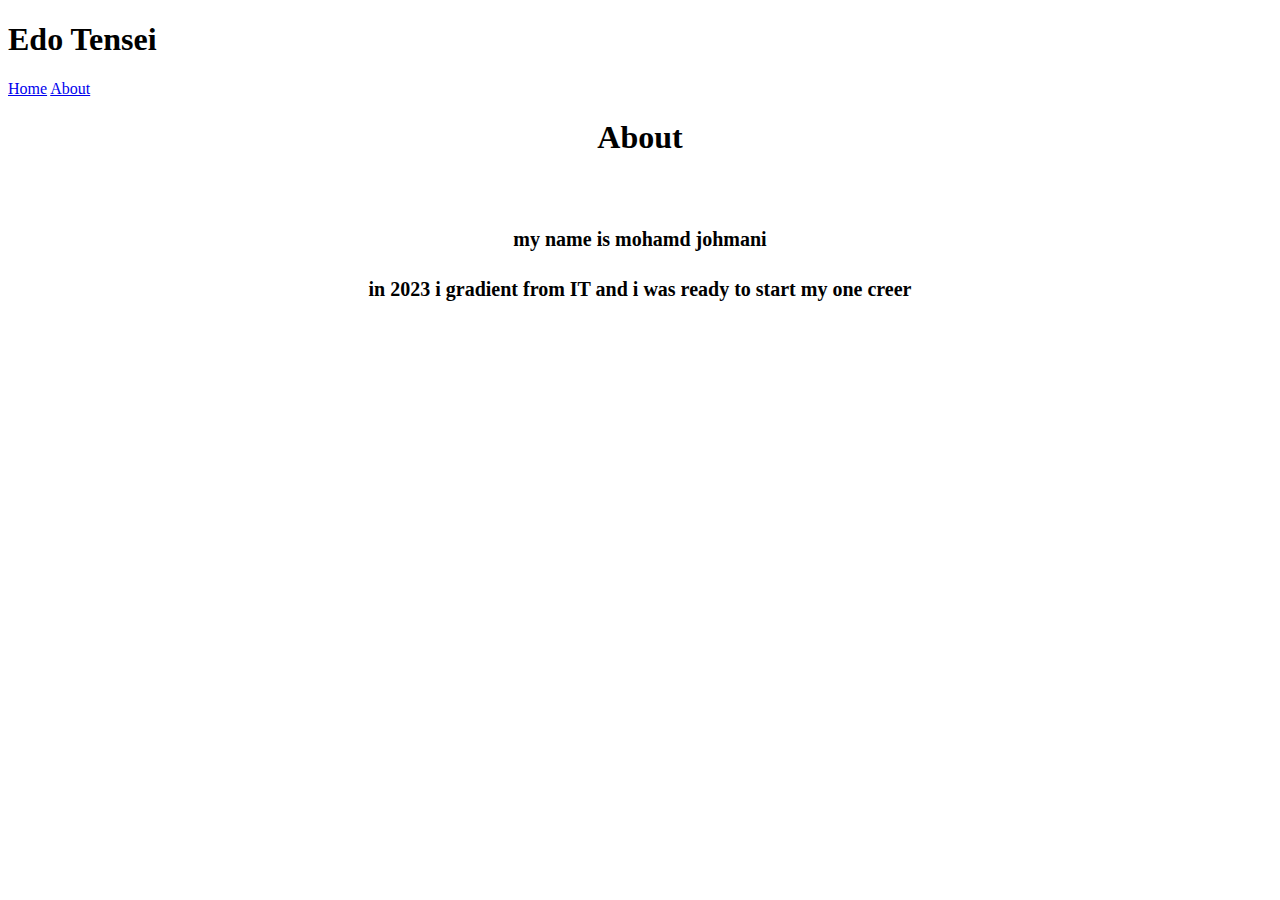
==== flaskServer/templates/about.html @ 543ad5b7 "setup google analytics" ====
<!DOCTYPE html>
<html>

<head>

    <meta charset="UTF-8" />
    <meta http-equiv="X-UA-Compatible" content="IE=edge" />
    <meta name="viewport" content="width=device-width, initial-scale=1.0" />


    <link rel="stylesheet" href="/static/css/index_style.css" media="screen">

    <!----===== Boxicons  CSS ===== -->
    <link rel="stylesheet" href="https://unpkg.com/boxicons@2.1.1/css/boxicons.min.css" />
    <link rel="stylesheet" href="https://cdnjs.cloudflare.com/ajax/libs/font-awesome/6.2.1/css/all.min.css">


    <!-- Google tag (gtag.js) -->
    <script async src="https://www.googletagmanager.com/gtag/js?id=G-3KPBQER1K9"></script>
    <script>
        window.dataLayer = window.dataLayer || [];
        function gtag() { dataLayer.push(arguments); }
        gtag('js', new Date());

        gtag('config', 'G-3KPBQER1K9');
    </script>

    <title>Edo Tensei</title>
</head>

<body>
    <div class="app-container">
        <div class="app-content">
            <div class="app-content-header">
                <h1 class="app-content-headerText">Edo Tensei</h1>

                <div class="app-content-actions-wrapper">


                    <a href="/" class="nav-item">Home</a>
                    <a href="about" class="nav-item">About</a>
                    <!-- <a href="#" class="nav-item">Animations</a> -->

                    <!-- <button class="mode-switch" title="Switch Theme">
                        <svg class="moon" fill="none" stroke="currentColor" stroke-linecap="round"
                            stroke-linejoin="round" stroke-width="2" width="24" height="24" viewBox="0 0 24 24">
                            <defs></defs>
                            <path d="M21 12.79A9 9 0 1111.21 3 7 7 0 0021 12.79z"></path>
                        </svg>
                    </button> -->

                </div>
            </div>
            <div class="app-content-actions">
                <!-- <h1 class="app-content-headerText1">Animations</h1> -->

                <div class="app-content-actions-wrapper">
                    <!-- STUFF -->
                </div>
            </div>
            <div
                style="display: flex; flex-direction: column;align-content: center; justify-content: center; align-items: center;">

                <h1 class="app-content-headerText">About</h1>
                <h1 class="app-content-headerText" style="margin-top: 50px; font-size: 20px;">my name is mohamd johmani
                </h1>
                <h1 class="app-content-headerText" style="font-size: 20px;">in 2023 i gradient from IT and i was ready
                    to start my one creer</h1>

            </div>
        </div>
    </div>
</body>
<script src="/static/js/animationPage.js"></script>

</html>
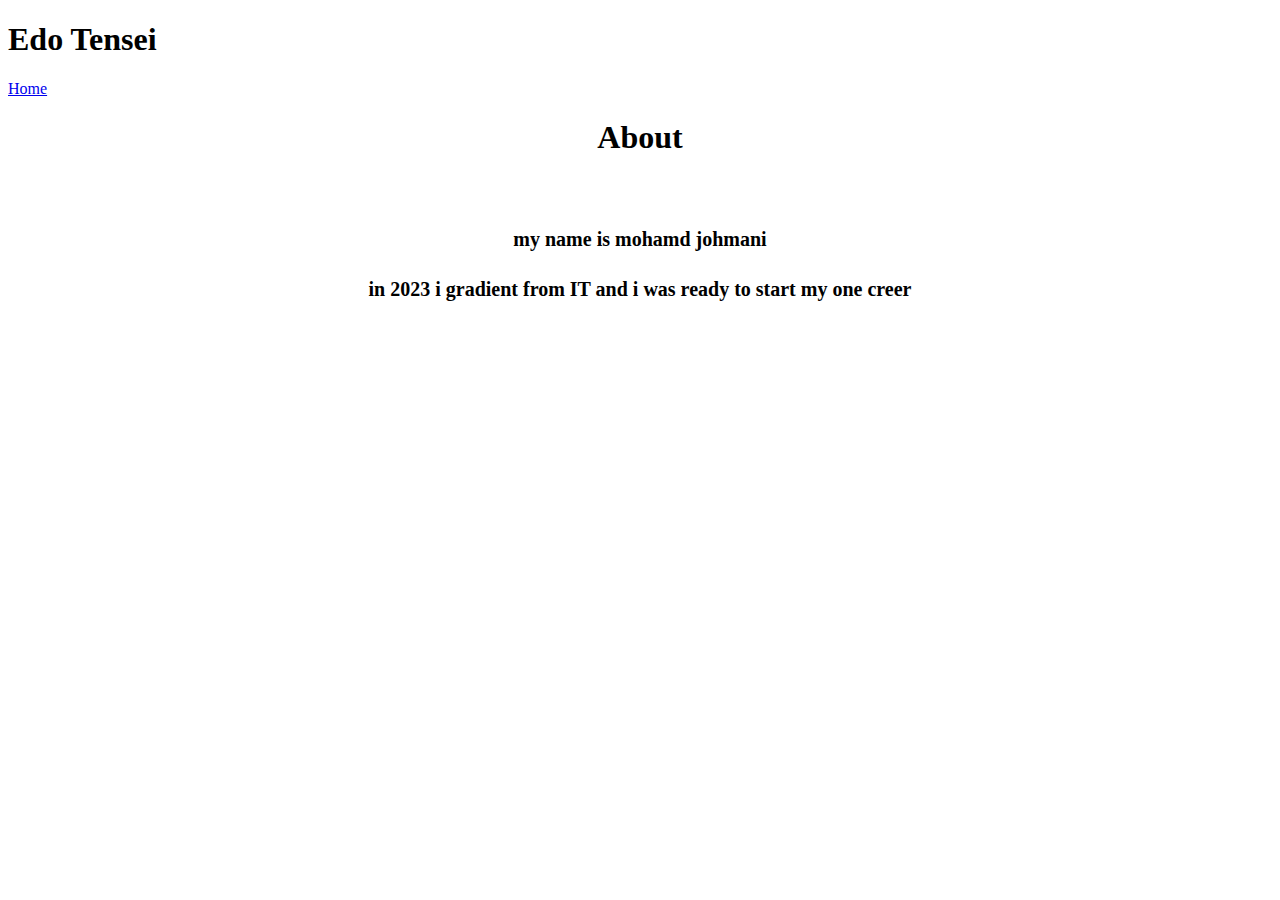
==== commit afa6caa1: "update" ====
--- a/flaskServer/templates/about.html
+++ b/flaskServer/templates/about.html
@@ -25,7 +25,7 @@
         gtag('config', 'G-3KPBQER1K9');
     </script>
 
-    <title>Edo Tensei</title>
+    <title>about</title>
 </head>
 
 <body>
@@ -35,10 +35,7 @@
                 <h1 class="app-content-headerText">Edo Tensei</h1>
 
                 <div class="app-content-actions-wrapper">
-
-
                     <a href="/" class="nav-item">Home</a>
-                    <a href="about" class="nav-item">About</a>
                     <!-- <a href="#" class="nav-item">Animations</a> -->
 
                     <!-- <button class="mode-switch" title="Switch Theme">
@@ -62,15 +59,12 @@
                 style="display: flex; flex-direction: column;align-content: center; justify-content: center; align-items: center;">
 
                 <h1 class="app-content-headerText">About</h1>
-                <h1 class="app-content-headerText" style="margin-top: 50px; font-size: 20px;">my name is mohamd johmani
-                </h1>
-                <h1 class="app-content-headerText" style="font-size: 20px;">in 2023 i gradient from IT and i was ready
-                    to start my one creer</h1>
-
+                <h1 class="app-content-headerText" style="margin-top: 50px; font-size: 20px;">my name is mohamd johmani</h1>
+                
+                <h1 class="app-content-headerText" style="font-size: 20px;">in 2023 i gradient from IT and i was ready to start my one creer</h1>
             </div>
         </div>
     </div>
 </body>
-<script src="/static/js/animationPage.js"></script>
 
 </html>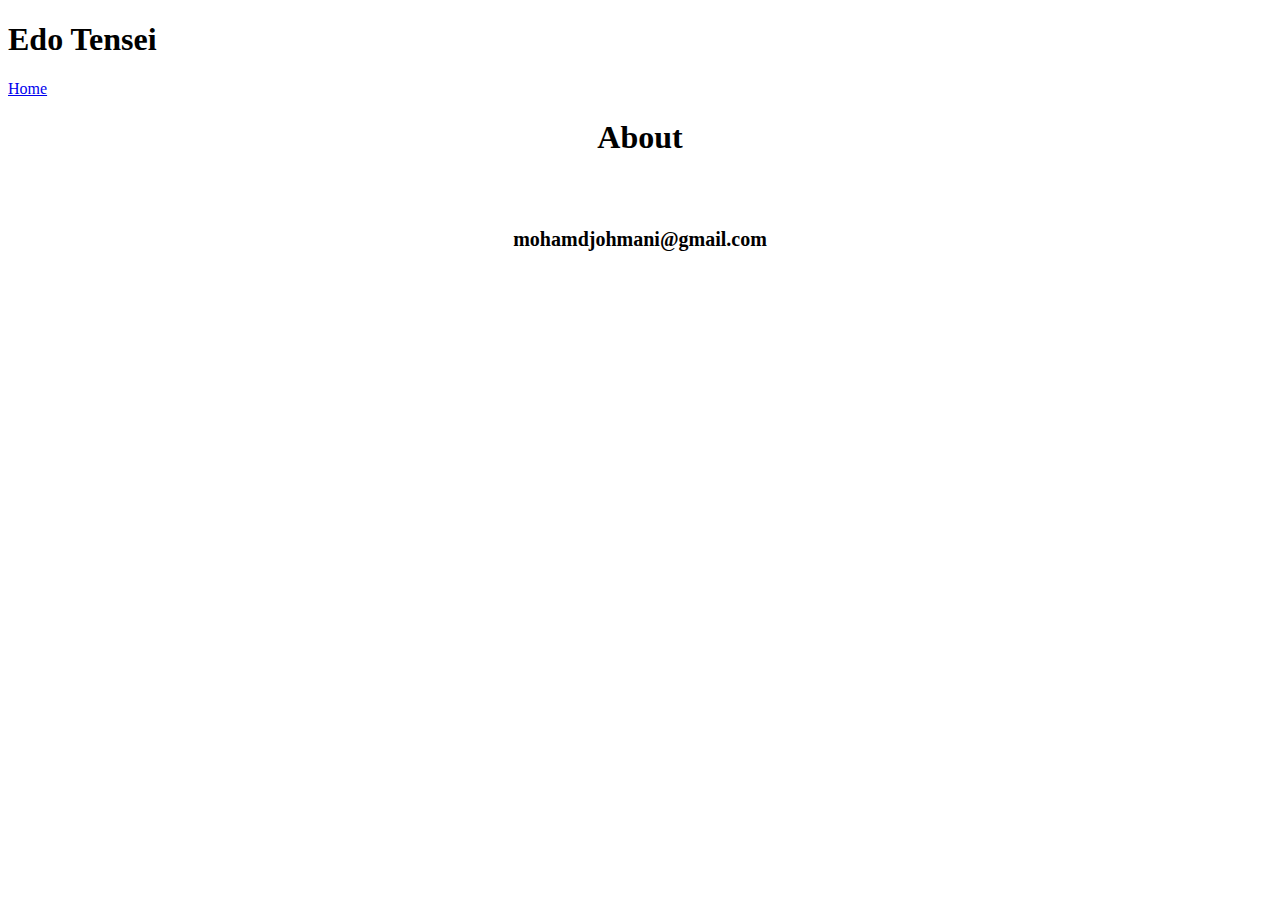
==== commit d5671bed: "about" ====
--- a/flaskServer/templates/about.html
+++ b/flaskServer/templates/about.html
@@ -59,9 +59,7 @@
                 style="display: flex; flex-direction: column;align-content: center; justify-content: center; align-items: center;">
 
                 <h1 class="app-content-headerText">About</h1>
-                <h1 class="app-content-headerText" style="margin-top: 50px; font-size: 20px;">my name is mohamd johmani</h1>
-                
-                <h1 class="app-content-headerText" style="font-size: 20px;">in 2023 i gradient from IT and i was ready to start my one creer</h1>
+                <h1 class="app-content-headerText" style="margin-top: 50px; font-size: 20px;">mohamdjohmani@gmail.com</h1>
             </div>
         </div>
     </div>
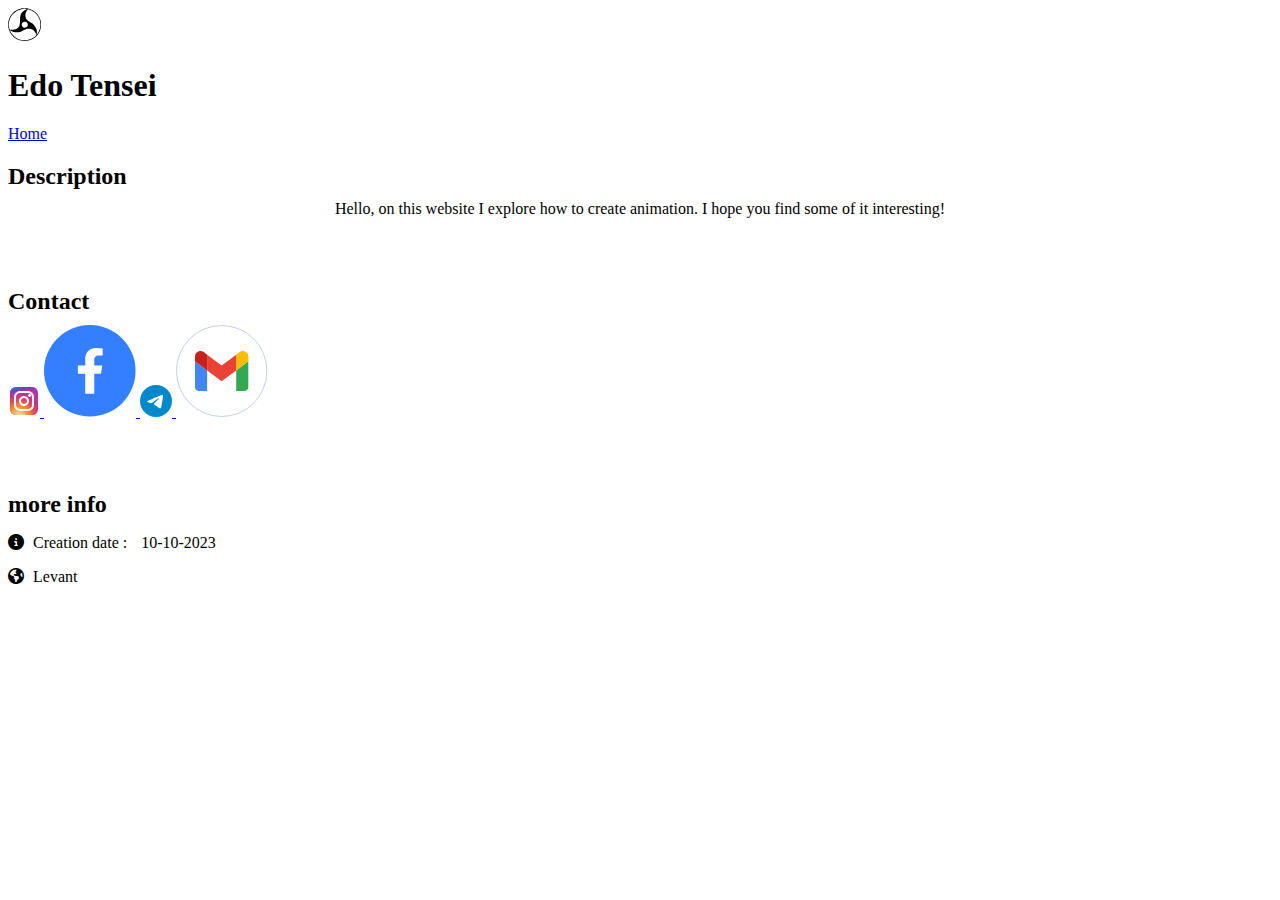
==== commit d96da9ef: "update ui" ====
--- a/flaskServer/templates/about.html
+++ b/flaskServer/templates/about.html
@@ -8,9 +8,11 @@
     <meta name="viewport" content="width=device-width, initial-scale=1.0" />
 
 
-    <link rel="stylesheet" href="/static/css/index_style.css" media="screen">
+    <!----===== CSS ===== -->
+    <link rel="stylesheet" href="/static/css/app.css" media="screen">
+    <link rel="stylesheet" href="/static/css/about.css" media="screen">
 
-    <!----===== Boxicons  CSS ===== -->
+    <!----===== icons  CSS ===== -->
     <link rel="stylesheet" href="https://unpkg.com/boxicons@2.1.1/css/boxicons.min.css" />
     <link rel="stylesheet" href="https://cdnjs.cloudflare.com/ajax/libs/font-awesome/6.2.1/css/all.min.css">
 
@@ -31,38 +33,65 @@
 <body>
     <div class="app-container">
         <div class="app-content">
-            <div class="app-content-header">
-                <h1 class="app-content-headerText">Edo Tensei</h1>
+            
+            <header>
 
-                <div class="app-content-actions-wrapper">
+                <div class="left-header">
+                    <svg version="1.0" xmlns="http://www.w3.org/2000/svg" width="25.000000pt" height="25.000000pt" viewBox="0 0 40.000000 40.000000"preserveAspectRatio="xMidYMid meet">
+                        <g transform="translate(0.000000,40.000000) scale(0.008989,-0.008949)" fill="var(--app-content-main-color)" stroke="none"> 
+                            <path d="M2005 4440 c-108 -12 -264 -39 -325 -56 -116 -34 -217 -66 -265 -86 -107 -44 -324 -155 -394 -203 -40 -27 -83 -57 -95 -65 -172 -117 -396 -347 -527 -540 -80 -116 -79 -115 -152 -266 -32 -65 -63 -127 -68 -137 -24 -44 -93 -275 -122 -402 -31 -139 -31 -142 -31 -440 -1 -292 0 -303 27 -430 59 -273 144 -495 265 -690 17 -27 39 -63 48 -80 41 -72 191 -260 284 -355 34 -35 175 -158 230 -201 127 -99 387 -248 515 -293 285 -103 452 -139 709 -156 191 -12 460 12 621 56 331 89 513 172 775 351 195 134 457 410 582 613 139 226 240 470 290 705 60 276 63 655 8 915 -101 482 -332 881 -706 1221 -52 47 -212 169 -223 169 -4 0 -16 9 -26 20 -10 11 -27 22 -37 26 -11 3 -36 17 -55 30 -19 12 -80 45 -136 72 -204 99 -372 157 -547 187 -47 8 -107 20 -135 26 -63 13 -416 20 -510 9z m364 -95 c125 -14 168 -26 156 -45 -3 -4 -17 -11 -32 -15 -14 -3 -56 -20 -92 -37 -36 -17 -84 -39 -106 -49 -43 -20 -46 -22 -150 -88 -218 -139 -380 -331 -443 -526 -24 -73 -61 -252 -73 -355 -5 -41 -14 -217 -19 -390 -5 -173 -14 -359 -19 -412 -16 -159 -70 -357 -119 -438 -86 -141 -169 -220 -307 -293 -65 -35 -140 -67 -157 -67 -7 -1 -31 -8 -53 -16 -36 -13 -103 -26 -280 -54 -33 -5 -141 -10 -241 -10 -179 0 -181 0 -204 25 -34 36 -83 239 -111 455 -15 113 -6 430 15 540 33 168 59 269 94 370 65 181 185 407 289 545 13 17 26 35 30 40 159 210 375 399 633 552 229 137 554 239 830 262 154 13 201 17 215 19 6 1 70 -5 144 -13z m451 -81 c47 -14 108 -35 135 -46 28 -11 68 -28 89 -37 120 -49 310 -155 387 -215 15 -12 39 -30 55 -41 249 -176 520 -515 653 -815 18 -41 37 -84 42 -95 28 -65 81 -241 99 -330 42 -216 43 -234 44 -440 0 -162 -4 -233 -18 -310 -50 -274 -98 -421 -204 -633 -63 -123 -70 -135 -127 -221 -28 -40 -58 -85 -67 -99 -16 -25 -65 -58 -74 -50 -2 3 1 20 7 39 16 54 22 295 10 389 -18 141 -63 306 -105 385 -9 17 -16 33 -16 38 0 6 -71 132 -125 220 -42 69 -131 185 -189 245 -95 100 -181 164 -321 241 -71 39 -137 76 -145 81 -8 5 -38 23 -66 39 -28 16 -71 44 -95 61 -24 17 -60 41 -79 54 -34 23 -180 163 -210 202 -17 21 -67 102 -93 151 -34 63 -65 180 -78 293 -10 99 -10 134 4 250 19 155 46 249 106 370 65 129 109 196 185 278 36 38 53 38 196 -4z m-446 -1649 c113 -43 188 -110 239 -215 29 -61 32 -72 31 -170 0 -94 -3 -111 -28 -162 -35 -74 -112 -158 -179 -196 -105 -59 -268 -63 -376 -7 -114 58 -208 189 -225 315 -19 139 60 312 178 388 114 74 243 91 360 47z m694 -969 c277 -85 483 -270 633 -566 41 -80 79 -188 79 -222 0 -68 -285 -312 -525 -450 -79 -45 -252 -128 -268 -128 -6 0 -24 -6 -38 -14 -33 -17 -211 -69 -309 -90 -240 -51 -610 -50 -860 4 -326 69 -667 235 -904 440 -260 224 -466 494 -576 753 -17 40 -35 80 -40 89 -14 26 -13 28 16 28 14 0 43 -13 64 -30 77 -61 317 -172 435 -201 22 -6 78 -20 125 -32 74 -18 112 -21 300 -21 126 1 231 5 255 12 22 6 66 18 97 26 62 15 83 24 283 121 72 34 153 73 180 85 28 12 64 28 80 35 121 55 145 65 152 65 4 0 20 6 35 14 14 8 43 19 65 26 21 7 43 16 48 20 16 11 155 52 210 61 28 4 124 6 215 4 142 -3 176 -7 248 -29z"/>
+                        </g>
+                    </svg>
+                    <h1>Edo Tensei</h1>
+                </div>
+
+                <nav>
                     <a href="/" class="nav-item">Home</a>
-                    <!-- <a href="#" class="nav-item">Animations</a> -->
+                </nav>
 
-                    <!-- <button class="mode-switch" title="Switch Theme">
-                        <svg class="moon" fill="none" stroke="currentColor" stroke-linecap="round"
-                            stroke-linejoin="round" stroke-width="2" width="24" height="24" viewBox="0 0 24 24">
-                            <defs></defs>
-                            <path d="M21 12.79A9 9 0 1111.21 3 7 7 0 0021 12.79z"></path>
-                        </svg>
-                    </button> -->
+            </header>
+            
+            <div class="main-content">
+                
+                <h2 style="margin-bottom: 10px;">Description</h2>
+                <p style="margin: 5px; text-align: center;">Hello, on this website I explore how to create animation. I hope you find some of it interesting!</p>
 
+
+                <h2 style="margin-top: 70px; margin-bottom: 10px;">Contact</h2>
+                <div class="contact">
+                    <a class="n" href="https://instagram.com/mohamdjohmani?igshid=YTQwZjQ0NmI0OA==" target="_blank" aria-label="social media link">
+                        <svg class="icon" fill="none" height="32" viewBox="0 0 32 32" width="32" xmlns="http://www.w3.org/2000/svg" xmlns:xlink="http://www.w3.org/1999/xlink"><radialGradient id="a" cx="0" cy="0" gradientTransform="matrix(14.50001629 -20.99998838 20.99998838 14.50001629 12 23)" gradientUnits="userSpaceOnUse" r="1"><stop offset="0" stop-color="#b13589"/><stop offset=".79309" stop-color="#c62f94"/><stop offset="1" stop-color="#8a3ac8"/></radialGradient><radialGradient id="b" cx="0" cy="0" gradientTransform="matrix(9.49998144 -20.49995674 20.49995674 9.49998144 11 31)" gradientUnits="userSpaceOnUse" r="1"><stop offset="0" stop-color="#e0e8b7"/><stop offset=".444662" stop-color="#fb8a2e"/><stop offset=".71474" stop-color="#e2425c"/><stop offset="1" stop-color="#e2425c" stop-opacity="0"/></radialGradient><radialGradient id="c" cx="0" cy="0" gradientTransform="matrix(38.50002699 -5.50000224 1.17639341 8.23475632 .500002 3)" gradientUnits="userSpaceOnUse" r="1"><stop offset=".156701" stop-color="#406adc"/><stop offset=".467799" stop-color="#6a45be"/><stop offset="1" stop-color="#6a45be" stop-opacity="0"/></radialGradient><rect fill="url(#a)" height="28" rx="6" width="28" x="2" y="2"/><rect fill="url(#b)" height="28" rx="6" width="28" x="2" y="2"/><rect fill="url(#c)" height="28" rx="6" width="28" x="2" y="2"/><g fill="#fff"><path d="m23 10.5c0 .8284-.6716 1.5-1.5 1.5s-1.5-.6716-1.5-1.5c0-.82843.6716-1.5 1.5-1.5s1.5.67157 1.5 1.5z"/><path clip-rule="evenodd" d="m16 21c2.7614 0 5-2.2386 5-5s-2.2386-5-5-5-5 2.2386-5 5 2.2386 5 5 5zm0-2c1.6569 0 3-1.3431 3-3s-1.3431-3-3-3-3 1.3431-3 3 1.3431 3 3 3z" fill-rule="evenodd"/><path clip-rule="evenodd" d="m6 15.6c0-3.3603 0-5.0405.65396-6.32394.57524-1.12898 1.49312-2.04686 2.6221-2.6221 1.28344-.65396 2.96364-.65396 6.32394-.65396h.8c3.3603 0 5.0405 0 6.3239.65396 1.129.57524 2.0469 1.49312 2.6221 2.6221.654 1.28344.654 2.96364.654 6.32394v.8c0 3.3603 0 5.0405-.654 6.3239-.5752 1.129-1.4931 2.0469-2.6221 2.6221-1.2834.654-2.9636.654-6.3239.654h-.8c-3.3603 0-5.0405 0-6.32394-.654-1.12898-.5752-2.04686-1.4931-2.6221-2.6221-.65396-1.2834-.65396-2.9636-.65396-6.3239zm9.6-7.6h.8c1.7132 0 2.8777.00156 3.7779.0751.8769.07164 1.3253.20149 1.6381.36087.7526.3835 1.3645.99542 1.748 1.74803.1594.3128.2893.7612.3609 1.6381.0735.9002.0751 2.0647.0751 3.7779v.8c0 1.7132-.0016 2.8777-.0751 3.7779-.0716.8769-.2015 1.3253-.3609 1.6381-.3835.7526-.9954 1.3645-1.748 1.748-.3128.1594-.7612.2893-1.6381.3609-.9002.0735-2.0647.0751-3.7779.0751h-.8c-1.7132 0-2.8777-.0016-3.7779-.0751-.8769-.0716-1.3253-.2015-1.6381-.3609-.75261-.3835-1.36453-.9954-1.74803-1.748-.15938-.3128-.28923-.7612-.36087-1.6381-.07354-.9002-.0751-2.0647-.0751-3.7779v-.8c0-1.7132.00156-2.8777.0751-3.7779.07164-.8769.20149-1.3253.36087-1.6381.3835-.75261.99542-1.36453 1.74803-1.74803.3128-.15938.7612-.28923 1.6381-.36087.9002-.07354 2.0647-.0751 3.7779-.0751z" fill-rule="evenodd"/></g></svg>    
+                    </a>
+                    <a class="n" href="https://www.facebook.com/mohamd.johmani.92?mibextid=ZbWKwL" target="_blank" aria-label="social media link">
+                        <svg class="icon" fill="none" height="92" viewBox="0 0 92 92" width="92" xmlns="http://www.w3.org/2000/svg"><rect fill="#337fff" height="91.5618" rx="45.7809" width="91.5618"/><path d="m56.9829 48.7613 1.3046-8.2888h-8.0362v-5.3877c0-2.2665 1.1219-4.4812 4.7095-4.4812h3.705v-7.0584c-2.1576-.3441-4.3378-.5302-6.5229-.5569-6.6141 0-10.9323 3.976-10.9323 11.164v6.3202h-7.3317v8.2888h7.3317v20.0486h9.0407v-20.0486z" fill="#fff"/></svg>
+                    </a>
+                    <a class="n" href="https://t.me/mohamdjohmani" target="_blank" aria-label="social media link">
+                        <svg class="icon" fill="none" height="32" viewBox="0 0 32 32" width="32" xmlns="http://www.w3.org/2000/svg"><path d="m0 16c0 8.8366 7.16344 16 16 16 8.8366 0 16-7.1634 16-16 0-8.83656-7.1634-16-16-16-8.83656 0-16 7.16344-16 16z" fill="#08c"/><path d="m8.09992 15.7083c4.29498-1.8712 7.15898-3.1049 8.59198-3.7009 4.0915-1.7018 4.9416-1.9974 5.4958-2.0073.1218-.00205.3943.0282.5709.1714.149.1209.19.2843.2097.399.0196.1146.044.3759.0246.58-.2217 2.3296-1.1811 7.983-1.6692 10.5922-.2065 1.1041-.6132 1.4743-1.0069 1.5105-.8555.0787-1.5052-.5654-2.3339-1.1086-1.2967-.85-2.0292-1.3792-3.2879-2.2086-1.4546-.9586-.5116-1.4854.3174-2.3464.2169-.2253 3.9866-3.6541 4.0595-3.9652.0092-.0389.0176-.1839-.0685-.2605-.0862-.0765-.2133-.0503-.3051-.0295-.13.0295-2.2015 1.3987-6.2144 4.1075-.588.4038-1.1206.6005-1.5977.5902-.5261-.0114-1.53798-.2975-2.29022-.542-.92265-.2999-1.65596-.4585-1.5921-.9678.03326-.2653.3986-.5367 1.09604-.814z" fill="#fff"/></svg>
+                    </a>
+                    <a class="n" href="mailto:mohamdjohmani@gmail.com" target="_blank" aria-label="social media link">
+                        <svg class="n" fill="none" height="92" viewBox="0 0 92 92" width="92" xmlns="http://www.w3.org/2000/svg"><rect fill="#fff" height="91" rx="45.16" width="90.3199" x=".5" y=".5"/><path d="m22.6354 66h8.4828v-20.6008l-12.1182-9.0887v26.0541c0 2.0116 1.6299 3.6354 3.6354 3.6354z" fill="#4285f4"/><path d="m60.2012 66h8.4827c2.0116 0 3.6354-1.6298 3.6354-3.6354v-26.0541l-12.1181 9.0887" fill="#34a853"/><path d="m60.2012 29.6458v15.7536l12.1181-9.0886v-4.8473c0-4.4959-5.132-7.0588-8.725-4.3626" fill="#fbbc04"/><path d="m31.1172 45.3991v-15.7536l14.5418 10.9064 14.5418-10.9064v15.7536l-14.5418 10.9064" fill="#ea4335"/><path d="m19 31.4635v4.8473l12.1182 9.0886v-15.7536l-3.3931-2.5449c-3.5991-2.6962-8.7251-.1333-8.7251 4.3626z" fill="#c5221f"/><rect height="91" rx="45.16" stroke="#c4cfe3" width="90.3199" x=".5" y=".5"/></svg>
+                    </a>
+                </div>   
+                
+
+                <h2 style="margin-top: 70px; margin-bottom: 10px;">more info</h2>
+                <div>
+                    <p>
+                        <i style="margin-right: 5px;" class="fa-solid fa-circle-info"></i>
+                        <span style="margin-right: 10px;">Creation date :</span>
+                        <span>10-10-2023</span>
+                    </p>
+    
+                    <p>
+                        <i style="margin-right: 5px;" class="fa-solid fa-earth"></i>
+                        <span>Levant</span>
+                    </p>
                 </div>
-            </div>
-            <div class="app-content-actions">
-                <!-- <h1 class="app-content-headerText1">Animations</h1> -->
-
-                <div class="app-content-actions-wrapper">
-                    <!-- STUFF -->
-                </div>
-            </div>
-            <div
-                style="display: flex; flex-direction: column;align-content: center; justify-content: center; align-items: center;">
-
-                <h1 class="app-content-headerText">About</h1>
-                <h1 class="app-content-headerText" style="margin-top: 50px; font-size: 20px;">mohamdjohmani@gmail.com</h1>
+                
             </div>
         </div>
     </div>
 </body>
 
+
 </html>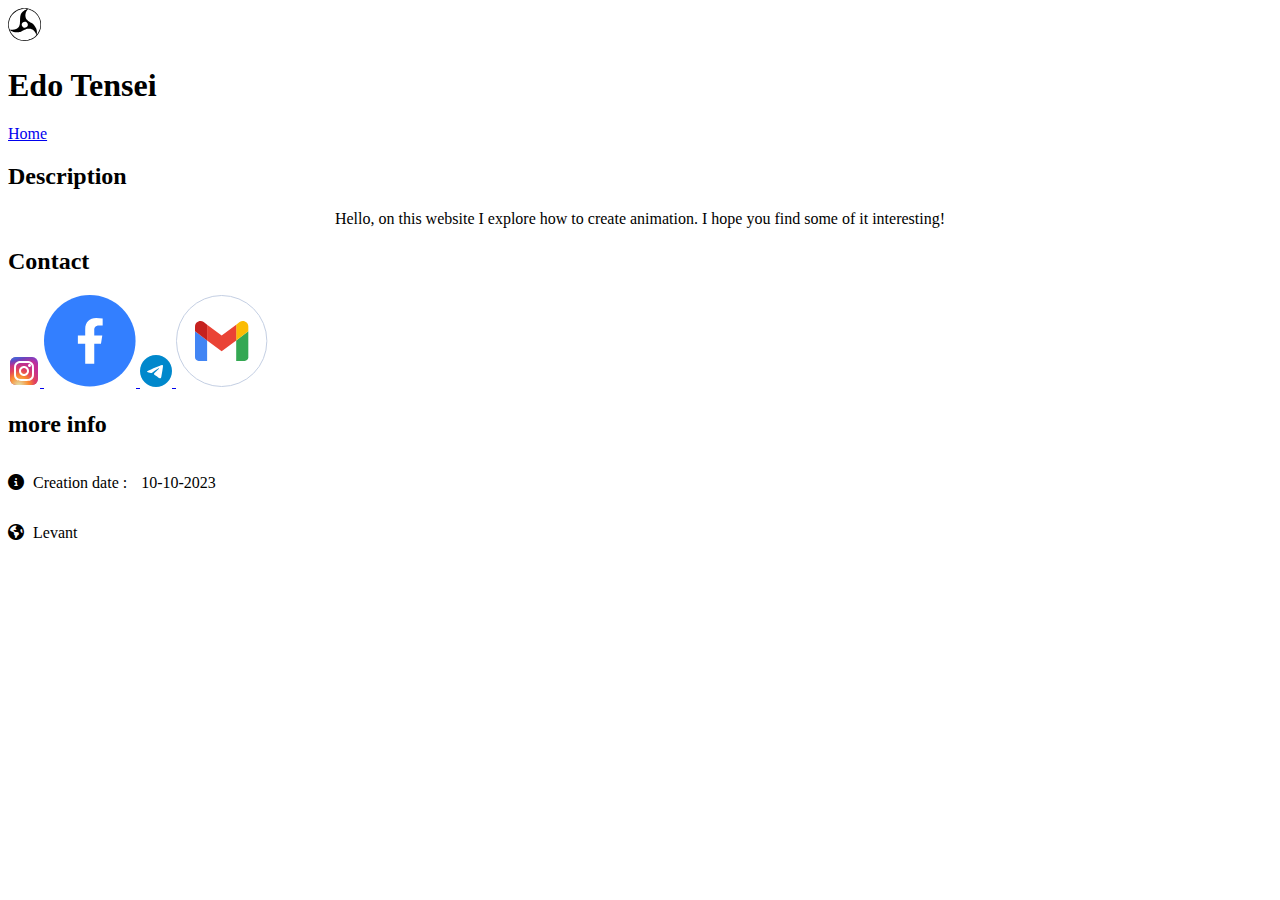
==== commit 090c4aa3: "change them" ====
--- a/flaskServer/templates/about.html
+++ b/flaskServer/templates/about.html
@@ -11,6 +11,7 @@
     <!----===== CSS ===== -->
     <link rel="stylesheet" href="/static/css/app.css" media="screen">
     <link rel="stylesheet" href="/static/css/about.css" media="screen">
+    <link rel="icon" href="/static/images/favicon.png">
 
     <!----===== icons  CSS ===== -->
     <link rel="stylesheet" href="https://unpkg.com/boxicons@2.1.1/css/boxicons.min.css" />
@@ -31,61 +32,71 @@
 </head>
 
 <body>
+    <header>
+
+        <div class="left-header">
+            <svg version="1.0" xmlns="http://www.w3.org/2000/svg" width="25.000000pt" height="25.000000pt" viewBox="0 0 40.000000 40.000000"preserveAspectRatio="xMidYMid meet">
+                <g transform="translate(0.000000,40.000000) scale(0.008989,-0.008949)" fill="var(--app-content-main-color)" stroke="none"> 
+                    <path d="M2005 4440 c-108 -12 -264 -39 -325 -56 -116 -34 -217 -66 -265 -86 -107 -44 -324 -155 -394 -203 -40 -27 -83 -57 -95 -65 -172 -117 -396 -347 -527 -540 -80 -116 -79 -115 -152 -266 -32 -65 -63 -127 -68 -137 -24 -44 -93 -275 -122 -402 -31 -139 -31 -142 -31 -440 -1 -292 0 -303 27 -430 59 -273 144 -495 265 -690 17 -27 39 -63 48 -80 41 -72 191 -260 284 -355 34 -35 175 -158 230 -201 127 -99 387 -248 515 -293 285 -103 452 -139 709 -156 191 -12 460 12 621 56 331 89 513 172 775 351 195 134 457 410 582 613 139 226 240 470 290 705 60 276 63 655 8 915 -101 482 -332 881 -706 1221 -52 47 -212 169 -223 169 -4 0 -16 9 -26 20 -10 11 -27 22 -37 26 -11 3 -36 17 -55 30 -19 12 -80 45 -136 72 -204 99 -372 157 -547 187 -47 8 -107 20 -135 26 -63 13 -416 20 -510 9z m364 -95 c125 -14 168 -26 156 -45 -3 -4 -17 -11 -32 -15 -14 -3 -56 -20 -92 -37 -36 -17 -84 -39 -106 -49 -43 -20 -46 -22 -150 -88 -218 -139 -380 -331 -443 -526 -24 -73 -61 -252 -73 -355 -5 -41 -14 -217 -19 -390 -5 -173 -14 -359 -19 -412 -16 -159 -70 -357 -119 -438 -86 -141 -169 -220 -307 -293 -65 -35 -140 -67 -157 -67 -7 -1 -31 -8 -53 -16 -36 -13 -103 -26 -280 -54 -33 -5 -141 -10 -241 -10 -179 0 -181 0 -204 25 -34 36 -83 239 -111 455 -15 113 -6 430 15 540 33 168 59 269 94 370 65 181 185 407 289 545 13 17 26 35 30 40 159 210 375 399 633 552 229 137 554 239 830 262 154 13 201 17 215 19 6 1 70 -5 144 -13z m451 -81 c47 -14 108 -35 135 -46 28 -11 68 -28 89 -37 120 -49 310 -155 387 -215 15 -12 39 -30 55 -41 249 -176 520 -515 653 -815 18 -41 37 -84 42 -95 28 -65 81 -241 99 -330 42 -216 43 -234 44 -440 0 -162 -4 -233 -18 -310 -50 -274 -98 -421 -204 -633 -63 -123 -70 -135 -127 -221 -28 -40 -58 -85 -67 -99 -16 -25 -65 -58 -74 -50 -2 3 1 20 7 39 16 54 22 295 10 389 -18 141 -63 306 -105 385 -9 17 -16 33 -16 38 0 6 -71 132 -125 220 -42 69 -131 185 -189 245 -95 100 -181 164 -321 241 -71 39 -137 76 -145 81 -8 5 -38 23 -66 39 -28 16 -71 44 -95 61 -24 17 -60 41 -79 54 -34 23 -180 163 -210 202 -17 21 -67 102 -93 151 -34 63 -65 180 -78 293 -10 99 -10 134 4 250 19 155 46 249 106 370 65 129 109 196 185 278 36 38 53 38 196 -4z m-446 -1649 c113 -43 188 -110 239 -215 29 -61 32 -72 31 -170 0 -94 -3 -111 -28 -162 -35 -74 -112 -158 -179 -196 -105 -59 -268 -63 -376 -7 -114 58 -208 189 -225 315 -19 139 60 312 178 388 114 74 243 91 360 47z m694 -969 c277 -85 483 -270 633 -566 41 -80 79 -188 79 -222 0 -68 -285 -312 -525 -450 -79 -45 -252 -128 -268 -128 -6 0 -24 -6 -38 -14 -33 -17 -211 -69 -309 -90 -240 -51 -610 -50 -860 4 -326 69 -667 235 -904 440 -260 224 -466 494 -576 753 -17 40 -35 80 -40 89 -14 26 -13 28 16 28 14 0 43 -13 64 -30 77 -61 317 -172 435 -201 22 -6 78 -20 125 -32 74 -18 112 -21 300 -21 126 1 231 5 255 12 22 6 66 18 97 26 62 15 83 24 283 121 72 34 153 73 180 85 28 12 64 28 80 35 121 55 145 65 152 65 4 0 20 6 35 14 14 8 43 19 65 26 21 7 43 16 48 20 16 11 155 52 210 61 28 4 124 6 215 4 142 -3 176 -7 248 -29z"/>
+                </g>
+            </svg>
+            <h1>Edo Tensei</h1>
+        </div>
+
+        <nav>
+            <a href="/" class="nav-item">Home</a>
+        </nav>
+
+    </header>
+
+
     <div class="app-container">
         <div class="app-content">
             
-            <header>
-
-                <div class="left-header">
-                    <svg version="1.0" xmlns="http://www.w3.org/2000/svg" width="25.000000pt" height="25.000000pt" viewBox="0 0 40.000000 40.000000"preserveAspectRatio="xMidYMid meet">
-                        <g transform="translate(0.000000,40.000000) scale(0.008989,-0.008949)" fill="var(--app-content-main-color)" stroke="none"> 
-                            <path d="M2005 4440 c-108 -12 -264 -39 -325 -56 -116 -34 -217 -66 -265 -86 -107 -44 -324 -155 -394 -203 -40 -27 -83 -57 -95 -65 -172 -117 -396 -347 -527 -540 -80 -116 -79 -115 -152 -266 -32 -65 -63 -127 -68 -137 -24 -44 -93 -275 -122 -402 -31 -139 -31 -142 -31 -440 -1 -292 0 -303 27 -430 59 -273 144 -495 265 -690 17 -27 39 -63 48 -80 41 -72 191 -260 284 -355 34 -35 175 -158 230 -201 127 -99 387 -248 515 -293 285 -103 452 -139 709 -156 191 -12 460 12 621 56 331 89 513 172 775 351 195 134 457 410 582 613 139 226 240 470 290 705 60 276 63 655 8 915 -101 482 -332 881 -706 1221 -52 47 -212 169 -223 169 -4 0 -16 9 -26 20 -10 11 -27 22 -37 26 -11 3 -36 17 -55 30 -19 12 -80 45 -136 72 -204 99 -372 157 -547 187 -47 8 -107 20 -135 26 -63 13 -416 20 -510 9z m364 -95 c125 -14 168 -26 156 -45 -3 -4 -17 -11 -32 -15 -14 -3 -56 -20 -92 -37 -36 -17 -84 -39 -106 -49 -43 -20 -46 -22 -150 -88 -218 -139 -380 -331 -443 -526 -24 -73 -61 -252 -73 -355 -5 -41 -14 -217 -19 -390 -5 -173 -14 -359 -19 -412 -16 -159 -70 -357 -119 -438 -86 -141 -169 -220 -307 -293 -65 -35 -140 -67 -157 -67 -7 -1 -31 -8 -53 -16 -36 -13 -103 -26 -280 -54 -33 -5 -141 -10 -241 -10 -179 0 -181 0 -204 25 -34 36 -83 239 -111 455 -15 113 -6 430 15 540 33 168 59 269 94 370 65 181 185 407 289 545 13 17 26 35 30 40 159 210 375 399 633 552 229 137 554 239 830 262 154 13 201 17 215 19 6 1 70 -5 144 -13z m451 -81 c47 -14 108 -35 135 -46 28 -11 68 -28 89 -37 120 -49 310 -155 387 -215 15 -12 39 -30 55 -41 249 -176 520 -515 653 -815 18 -41 37 -84 42 -95 28 -65 81 -241 99 -330 42 -216 43 -234 44 -440 0 -162 -4 -233 -18 -310 -50 -274 -98 -421 -204 -633 -63 -123 -70 -135 -127 -221 -28 -40 -58 -85 -67 -99 -16 -25 -65 -58 -74 -50 -2 3 1 20 7 39 16 54 22 295 10 389 -18 141 -63 306 -105 385 -9 17 -16 33 -16 38 0 6 -71 132 -125 220 -42 69 -131 185 -189 245 -95 100 -181 164 -321 241 -71 39 -137 76 -145 81 -8 5 -38 23 -66 39 -28 16 -71 44 -95 61 -24 17 -60 41 -79 54 -34 23 -180 163 -210 202 -17 21 -67 102 -93 151 -34 63 -65 180 -78 293 -10 99 -10 134 4 250 19 155 46 249 106 370 65 129 109 196 185 278 36 38 53 38 196 -4z m-446 -1649 c113 -43 188 -110 239 -215 29 -61 32 -72 31 -170 0 -94 -3 -111 -28 -162 -35 -74 -112 -158 -179 -196 -105 -59 -268 -63 -376 -7 -114 58 -208 189 -225 315 -19 139 60 312 178 388 114 74 243 91 360 47z m694 -969 c277 -85 483 -270 633 -566 41 -80 79 -188 79 -222 0 -68 -285 -312 -525 -450 -79 -45 -252 -128 -268 -128 -6 0 -24 -6 -38 -14 -33 -17 -211 -69 -309 -90 -240 -51 -610 -50 -860 4 -326 69 -667 235 -904 440 -260 224 -466 494 -576 753 -17 40 -35 80 -40 89 -14 26 -13 28 16 28 14 0 43 -13 64 -30 77 -61 317 -172 435 -201 22 -6 78 -20 125 -32 74 -18 112 -21 300 -21 126 1 231 5 255 12 22 6 66 18 97 26 62 15 83 24 283 121 72 34 153 73 180 85 28 12 64 28 80 35 121 55 145 65 152 65 4 0 20 6 35 14 14 8 43 19 65 26 21 7 43 16 48 20 16 11 155 52 210 61 28 4 124 6 215 4 142 -3 176 -7 248 -29z"/>
-                        </g>
-                    </svg>
-                    <h1>Edo Tensei</h1>
-                </div>
-
-                <nav>
-                    <a href="/" class="nav-item">Home</a>
-                </nav>
-
-            </header>
-            
             <div class="main-content">
                 
-                <h2 style="margin-bottom: 10px;">Description</h2>
-                <p style="margin: 5px; text-align: center;">Hello, on this website I explore how to create animation. I hope you find some of it interesting!</p>
+                <div class="block">
+                    <h2>Description</h2>
+                    <p style="text-align: center;">Hello, on this website I explore how to create animation. I hope you find some of it interesting!</p>
+                </div>
+                
 
+                <div class="block">
+                    <h2>Contact</h2>
+                    <div class="contact">
+                        
 
-                <h2 style="margin-top: 70px; margin-bottom: 10px;">Contact</h2>
-                <div class="contact">
-                    <a class="n" href="https://instagram.com/mohamdjohmani?igshid=YTQwZjQ0NmI0OA==" target="_blank" aria-label="social media link">
-                        <svg class="icon" fill="none" height="32" viewBox="0 0 32 32" width="32" xmlns="http://www.w3.org/2000/svg" xmlns:xlink="http://www.w3.org/1999/xlink"><radialGradient id="a" cx="0" cy="0" gradientTransform="matrix(14.50001629 -20.99998838 20.99998838 14.50001629 12 23)" gradientUnits="userSpaceOnUse" r="1"><stop offset="0" stop-color="#b13589"/><stop offset=".79309" stop-color="#c62f94"/><stop offset="1" stop-color="#8a3ac8"/></radialGradient><radialGradient id="b" cx="0" cy="0" gradientTransform="matrix(9.49998144 -20.49995674 20.49995674 9.49998144 11 31)" gradientUnits="userSpaceOnUse" r="1"><stop offset="0" stop-color="#e0e8b7"/><stop offset=".444662" stop-color="#fb8a2e"/><stop offset=".71474" stop-color="#e2425c"/><stop offset="1" stop-color="#e2425c" stop-opacity="0"/></radialGradient><radialGradient id="c" cx="0" cy="0" gradientTransform="matrix(38.50002699 -5.50000224 1.17639341 8.23475632 .500002 3)" gradientUnits="userSpaceOnUse" r="1"><stop offset=".156701" stop-color="#406adc"/><stop offset=".467799" stop-color="#6a45be"/><stop offset="1" stop-color="#6a45be" stop-opacity="0"/></radialGradient><rect fill="url(#a)" height="28" rx="6" width="28" x="2" y="2"/><rect fill="url(#b)" height="28" rx="6" width="28" x="2" y="2"/><rect fill="url(#c)" height="28" rx="6" width="28" x="2" y="2"/><g fill="#fff"><path d="m23 10.5c0 .8284-.6716 1.5-1.5 1.5s-1.5-.6716-1.5-1.5c0-.82843.6716-1.5 1.5-1.5s1.5.67157 1.5 1.5z"/><path clip-rule="evenodd" d="m16 21c2.7614 0 5-2.2386 5-5s-2.2386-5-5-5-5 2.2386-5 5 2.2386 5 5 5zm0-2c1.6569 0 3-1.3431 3-3s-1.3431-3-3-3-3 1.3431-3 3 1.3431 3 3 3z" fill-rule="evenodd"/><path clip-rule="evenodd" d="m6 15.6c0-3.3603 0-5.0405.65396-6.32394.57524-1.12898 1.49312-2.04686 2.6221-2.6221 1.28344-.65396 2.96364-.65396 6.32394-.65396h.8c3.3603 0 5.0405 0 6.3239.65396 1.129.57524 2.0469 1.49312 2.6221 2.6221.654 1.28344.654 2.96364.654 6.32394v.8c0 3.3603 0 5.0405-.654 6.3239-.5752 1.129-1.4931 2.0469-2.6221 2.6221-1.2834.654-2.9636.654-6.3239.654h-.8c-3.3603 0-5.0405 0-6.32394-.654-1.12898-.5752-2.04686-1.4931-2.6221-2.6221-.65396-1.2834-.65396-2.9636-.65396-6.3239zm9.6-7.6h.8c1.7132 0 2.8777.00156 3.7779.0751.8769.07164 1.3253.20149 1.6381.36087.7526.3835 1.3645.99542 1.748 1.74803.1594.3128.2893.7612.3609 1.6381.0735.9002.0751 2.0647.0751 3.7779v.8c0 1.7132-.0016 2.8777-.0751 3.7779-.0716.8769-.2015 1.3253-.3609 1.6381-.3835.7526-.9954 1.3645-1.748 1.748-.3128.1594-.7612.2893-1.6381.3609-.9002.0735-2.0647.0751-3.7779.0751h-.8c-1.7132 0-2.8777-.0016-3.7779-.0751-.8769-.0716-1.3253-.2015-1.6381-.3609-.75261-.3835-1.36453-.9954-1.74803-1.748-.15938-.3128-.28923-.7612-.36087-1.6381-.07354-.9002-.0751-2.0647-.0751-3.7779v-.8c0-1.7132.00156-2.8777.0751-3.7779.07164-.8769.20149-1.3253.36087-1.6381.3835-.75261.99542-1.36453 1.74803-1.74803.3128-.15938.7612-.28923 1.6381-.36087.9002-.07354 2.0647-.0751 3.7779-.0751z" fill-rule="evenodd"/></g></svg>    
-                    </a>
-                    <a class="n" href="https://www.facebook.com/mohamd.johmani.92?mibextid=ZbWKwL" target="_blank" aria-label="social media link">
-                        <svg class="icon" fill="none" height="92" viewBox="0 0 92 92" width="92" xmlns="http://www.w3.org/2000/svg"><rect fill="#337fff" height="91.5618" rx="45.7809" width="91.5618"/><path d="m56.9829 48.7613 1.3046-8.2888h-8.0362v-5.3877c0-2.2665 1.1219-4.4812 4.7095-4.4812h3.705v-7.0584c-2.1576-.3441-4.3378-.5302-6.5229-.5569-6.6141 0-10.9323 3.976-10.9323 11.164v6.3202h-7.3317v8.2888h7.3317v20.0486h9.0407v-20.0486z" fill="#fff"/></svg>
-                    </a>
-                    <a class="n" href="https://t.me/mohamdjohmani" target="_blank" aria-label="social media link">
-                        <svg class="icon" fill="none" height="32" viewBox="0 0 32 32" width="32" xmlns="http://www.w3.org/2000/svg"><path d="m0 16c0 8.8366 7.16344 16 16 16 8.8366 0 16-7.1634 16-16 0-8.83656-7.1634-16-16-16-8.83656 0-16 7.16344-16 16z" fill="#08c"/><path d="m8.09992 15.7083c4.29498-1.8712 7.15898-3.1049 8.59198-3.7009 4.0915-1.7018 4.9416-1.9974 5.4958-2.0073.1218-.00205.3943.0282.5709.1714.149.1209.19.2843.2097.399.0196.1146.044.3759.0246.58-.2217 2.3296-1.1811 7.983-1.6692 10.5922-.2065 1.1041-.6132 1.4743-1.0069 1.5105-.8555.0787-1.5052-.5654-2.3339-1.1086-1.2967-.85-2.0292-1.3792-3.2879-2.2086-1.4546-.9586-.5116-1.4854.3174-2.3464.2169-.2253 3.9866-3.6541 4.0595-3.9652.0092-.0389.0176-.1839-.0685-.2605-.0862-.0765-.2133-.0503-.3051-.0295-.13.0295-2.2015 1.3987-6.2144 4.1075-.588.4038-1.1206.6005-1.5977.5902-.5261-.0114-1.53798-.2975-2.29022-.542-.92265-.2999-1.65596-.4585-1.5921-.9678.03326-.2653.3986-.5367 1.09604-.814z" fill="#fff"/></svg>
-                    </a>
-                    <a class="n" href="mailto:mohamdjohmani@gmail.com" target="_blank" aria-label="social media link">
-                        <svg class="n" fill="none" height="92" viewBox="0 0 92 92" width="92" xmlns="http://www.w3.org/2000/svg"><rect fill="#fff" height="91" rx="45.16" width="90.3199" x=".5" y=".5"/><path d="m22.6354 66h8.4828v-20.6008l-12.1182-9.0887v26.0541c0 2.0116 1.6299 3.6354 3.6354 3.6354z" fill="#4285f4"/><path d="m60.2012 66h8.4827c2.0116 0 3.6354-1.6298 3.6354-3.6354v-26.0541l-12.1181 9.0887" fill="#34a853"/><path d="m60.2012 29.6458v15.7536l12.1181-9.0886v-4.8473c0-4.4959-5.132-7.0588-8.725-4.3626" fill="#fbbc04"/><path d="m31.1172 45.3991v-15.7536l14.5418 10.9064 14.5418-10.9064v15.7536l-14.5418 10.9064" fill="#ea4335"/><path d="m19 31.4635v4.8473l12.1182 9.0886v-15.7536l-3.3931-2.5449c-3.5991-2.6962-8.7251-.1333-8.7251 4.3626z" fill="#c5221f"/><rect height="91" rx="45.16" stroke="#c4cfe3" width="90.3199" x=".5" y=".5"/></svg>
-                    </a>
+                        <a class="n" href="https://instagram.com/mohamdjohmani?igshid=YTQwZjQ0NmI0OA==" target="_blank" aria-label="social media link">
+                            <svg class="icon" fill="none" height="32" viewBox="0 0 32 32" width="32" xmlns="http://www.w3.org/2000/svg" xmlns:xlink="http://www.w3.org/1999/xlink"><radialGradient id="a" cx="0" cy="0" gradientTransform="matrix(14.50001629 -20.99998838 20.99998838 14.50001629 12 23)" gradientUnits="userSpaceOnUse" r="1"><stop offset="0" stop-color="#b13589"/><stop offset=".79309" stop-color="#c62f94"/><stop offset="1" stop-color="#8a3ac8"/></radialGradient><radialGradient id="b" cx="0" cy="0" gradientTransform="matrix(9.49998144 -20.49995674 20.49995674 9.49998144 11 31)" gradientUnits="userSpaceOnUse" r="1"><stop offset="0" stop-color="#e0e8b7"/><stop offset=".444662" stop-color="#fb8a2e"/><stop offset=".71474" stop-color="#e2425c"/><stop offset="1" stop-color="#e2425c" stop-opacity="0"/></radialGradient><radialGradient id="c" cx="0" cy="0" gradientTransform="matrix(38.50002699 -5.50000224 1.17639341 8.23475632 .500002 3)" gradientUnits="userSpaceOnUse" r="1"><stop offset=".156701" stop-color="#406adc"/><stop offset=".467799" stop-color="#6a45be"/><stop offset="1" stop-color="#6a45be" stop-opacity="0"/></radialGradient><rect fill="url(#a)" height="28" rx="6" width="28" x="2" y="2"/><rect fill="url(#b)" height="28" rx="6" width="28" x="2" y="2"/><rect fill="url(#c)" height="28" rx="6" width="28" x="2" y="2"/><g fill="#fff"><path d="m23 10.5c0 .8284-.6716 1.5-1.5 1.5s-1.5-.6716-1.5-1.5c0-.82843.6716-1.5 1.5-1.5s1.5.67157 1.5 1.5z"/><path clip-rule="evenodd" d="m16 21c2.7614 0 5-2.2386 5-5s-2.2386-5-5-5-5 2.2386-5 5 2.2386 5 5 5zm0-2c1.6569 0 3-1.3431 3-3s-1.3431-3-3-3-3 1.3431-3 3 1.3431 3 3 3z" fill-rule="evenodd"/><path clip-rule="evenodd" d="m6 15.6c0-3.3603 0-5.0405.65396-6.32394.57524-1.12898 1.49312-2.04686 2.6221-2.6221 1.28344-.65396 2.96364-.65396 6.32394-.65396h.8c3.3603 0 5.0405 0 6.3239.65396 1.129.57524 2.0469 1.49312 2.6221 2.6221.654 1.28344.654 2.96364.654 6.32394v.8c0 3.3603 0 5.0405-.654 6.3239-.5752 1.129-1.4931 2.0469-2.6221 2.6221-1.2834.654-2.9636.654-6.3239.654h-.8c-3.3603 0-5.0405 0-6.32394-.654-1.12898-.5752-2.04686-1.4931-2.6221-2.6221-.65396-1.2834-.65396-2.9636-.65396-6.3239zm9.6-7.6h.8c1.7132 0 2.8777.00156 3.7779.0751.8769.07164 1.3253.20149 1.6381.36087.7526.3835 1.3645.99542 1.748 1.74803.1594.3128.2893.7612.3609 1.6381.0735.9002.0751 2.0647.0751 3.7779v.8c0 1.7132-.0016 2.8777-.0751 3.7779-.0716.8769-.2015 1.3253-.3609 1.6381-.3835.7526-.9954 1.3645-1.748 1.748-.3128.1594-.7612.2893-1.6381.3609-.9002.0735-2.0647.0751-3.7779.0751h-.8c-1.7132 0-2.8777-.0016-3.7779-.0751-.8769-.0716-1.3253-.2015-1.6381-.3609-.75261-.3835-1.36453-.9954-1.74803-1.748-.15938-.3128-.28923-.7612-.36087-1.6381-.07354-.9002-.0751-2.0647-.0751-3.7779v-.8c0-1.7132.00156-2.8777.0751-3.7779.07164-.8769.20149-1.3253.36087-1.6381.3835-.75261.99542-1.36453 1.74803-1.74803.3128-.15938.7612-.28923 1.6381-.36087.9002-.07354 2.0647-.0751 3.7779-.0751z" fill-rule="evenodd"/></g></svg>    
+                        </a>
+                        <a class="n" href="https://www.facebook.com/mohamd.johmani.92?mibextid=ZbWKwL" target="_blank" aria-label="social media link">
+                            <svg class="icon" fill="none" height="92" viewBox="0 0 92 92" width="92" xmlns="http://www.w3.org/2000/svg"><rect fill="#337fff" height="91.5618" rx="45.7809" width="91.5618"/><path d="m56.9829 48.7613 1.3046-8.2888h-8.0362v-5.3877c0-2.2665 1.1219-4.4812 4.7095-4.4812h3.705v-7.0584c-2.1576-.3441-4.3378-.5302-6.5229-.5569-6.6141 0-10.9323 3.976-10.9323 11.164v6.3202h-7.3317v8.2888h7.3317v20.0486h9.0407v-20.0486z" fill="#fff"/></svg>
+                        </a>
+                        <a class="n" href="https://t.me/mohamdjohmani" target="_blank" aria-label="social media link">
+                            <svg class="icon" fill="none" height="32" viewBox="0 0 32 32" width="32" xmlns="http://www.w3.org/2000/svg"><path d="m0 16c0 8.8366 7.16344 16 16 16 8.8366 0 16-7.1634 16-16 0-8.83656-7.1634-16-16-16-8.83656 0-16 7.16344-16 16z" fill="#08c"/><path d="m8.09992 15.7083c4.29498-1.8712 7.15898-3.1049 8.59198-3.7009 4.0915-1.7018 4.9416-1.9974 5.4958-2.0073.1218-.00205.3943.0282.5709.1714.149.1209.19.2843.2097.399.0196.1146.044.3759.0246.58-.2217 2.3296-1.1811 7.983-1.6692 10.5922-.2065 1.1041-.6132 1.4743-1.0069 1.5105-.8555.0787-1.5052-.5654-2.3339-1.1086-1.2967-.85-2.0292-1.3792-3.2879-2.2086-1.4546-.9586-.5116-1.4854.3174-2.3464.2169-.2253 3.9866-3.6541 4.0595-3.9652.0092-.0389.0176-.1839-.0685-.2605-.0862-.0765-.2133-.0503-.3051-.0295-.13.0295-2.2015 1.3987-6.2144 4.1075-.588.4038-1.1206.6005-1.5977.5902-.5261-.0114-1.53798-.2975-2.29022-.542-.92265-.2999-1.65596-.4585-1.5921-.9678.03326-.2653.3986-.5367 1.09604-.814z" fill="#fff"/></svg>
+                        </a>
+                        <a class="n" href="mailto:mohamdjohmani@gmail.com" target="_blank" aria-label="social media link">
+                            <svg class="n" fill="none" height="92" viewBox="0 0 92 92" width="92" xmlns="http://www.w3.org/2000/svg"><rect fill="#fff" height="91" rx="45.16" width="90.3199" x=".5" y=".5"/><path d="m22.6354 66h8.4828v-20.6008l-12.1182-9.0887v26.0541c0 2.0116 1.6299 3.6354 3.6354 3.6354z" fill="#4285f4"/><path d="m60.2012 66h8.4827c2.0116 0 3.6354-1.6298 3.6354-3.6354v-26.0541l-12.1181 9.0887" fill="#34a853"/><path d="m60.2012 29.6458v15.7536l12.1181-9.0886v-4.8473c0-4.4959-5.132-7.0588-8.725-4.3626" fill="#fbbc04"/><path d="m31.1172 45.3991v-15.7536l14.5418 10.9064 14.5418-10.9064v15.7536l-14.5418 10.9064" fill="#ea4335"/><path d="m19 31.4635v4.8473l12.1182 9.0886v-15.7536l-3.3931-2.5449c-3.5991-2.6962-8.7251-.1333-8.7251 4.3626z" fill="#c5221f"/><rect height="91" rx="45.16" stroke="#c4cfe3" width="90.3199" x=".5" y=".5"/></svg>
+                        </a>
+                    </div>  
                 </div>   
                 
 
-                <h2 style="margin-top: 70px; margin-bottom: 10px;">more info</h2>
-                <div>
-                    <p>
-                        <i style="margin-right: 5px;" class="fa-solid fa-circle-info"></i>
-                        <span style="margin-right: 10px;">Creation date :</span>
-                        <span>10-10-2023</span>
-                    </p>
-    
-                    <p>
-                        <i style="margin-right: 5px;" class="fa-solid fa-earth"></i>
-                        <span>Levant</span>
-                    </p>
+                
+                <div class="block">
+                    <h2 >more info</h2>
+                    <div style="display: flex; align-items: flex-start; flex-direction: column;">
+                        <p>
+                            <i style="margin-right: 5px;" class="fa-solid fa-circle-info"></i>
+                            <span style="margin-right: 10px;">Creation date :</span>
+                            <span>10-10-2023</span>
+                        </p>
+        
+                        <p>
+                            <i style="margin-right: 5px;" class="fa-solid fa-earth"></i>
+                            <span>Levant</span>
+                        </p>
+                    </div>
                 </div>
                 
             </div>
